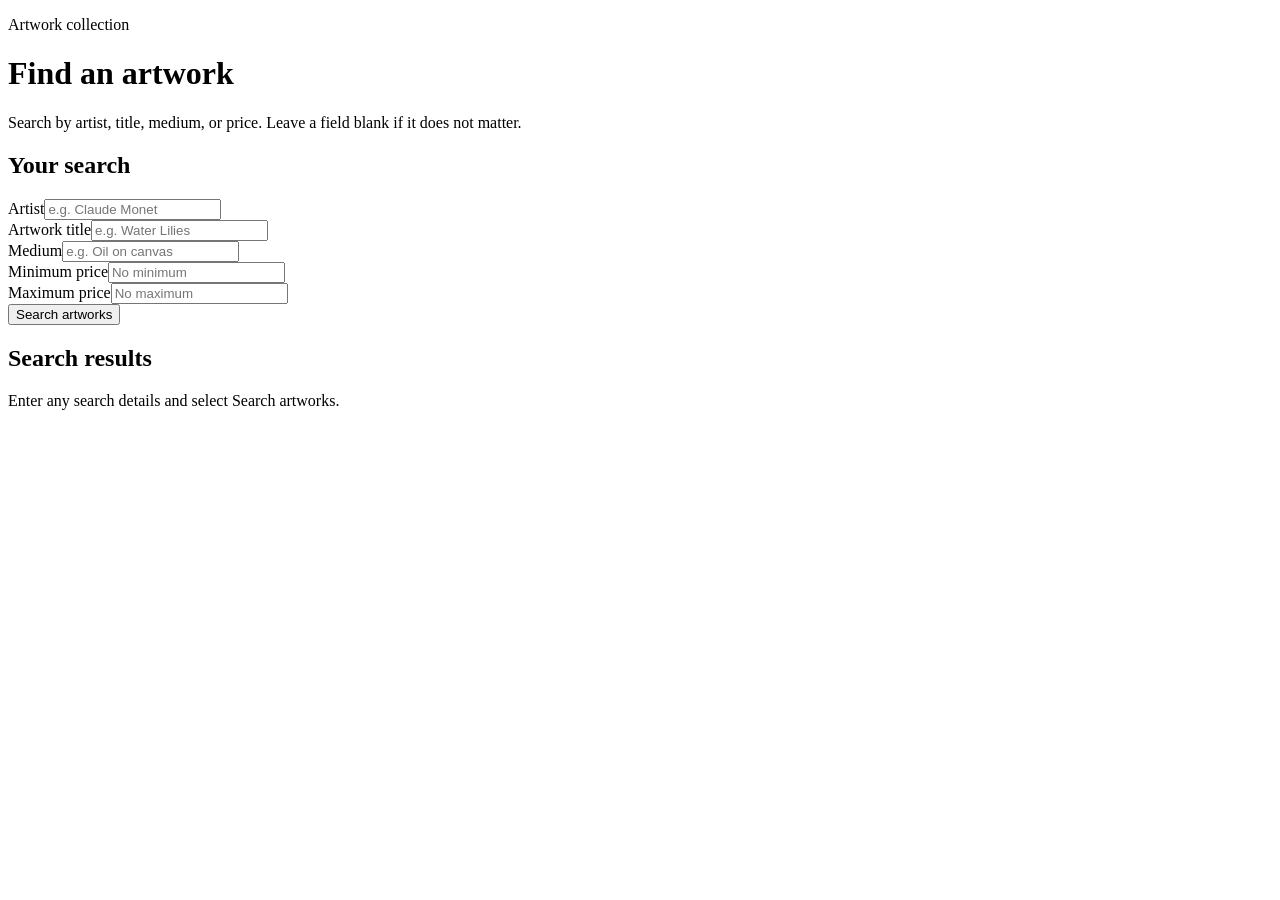
==== src/main/resources/static/index.html @ 6061bd21 "ACP apply 7111da9a of result d2902987 Apply-Id: 7111da9a-acec-454b-b390-c83a5f7dc4a5 Result-Id: d290" ====
<!doctype html>
<html lang="en">
<head>
  <meta charset="utf-8">
  <meta name="viewport" content="width=device-width, initial-scale=1">
  <title>Find an artwork</title>
  <link rel="stylesheet" href="/artwork-search.css">
  <script src="/artwork-search.js" defer></script>
</head>
<body>
  <main class="page">
    <header class="intro">
      <p class="eyebrow">Artwork collection</p>
      <h1>Find an artwork</h1>
      <p>Search by artist, title, medium, or price. Leave a field blank if it does not matter.</p>
    </header>
    <section class="search-panel" aria-labelledby="search-heading">
      <h2 id="search-heading">Your search</h2>
      <form id="search-form">
        <div class="fields">
          <div class="field"><label for="artist">Artist</label><input id="artist" name="artist" type="search" autocomplete="off" placeholder="e.g. Claude Monet"></div>
          <div class="field"><label for="title">Artwork title</label><input id="title" name="title" type="search" autocomplete="off" placeholder="e.g. Water Lilies"></div>
          <div class="field"><label for="medium">Medium</label><input id="medium" name="medium" type="search" autocomplete="off" placeholder="e.g. Oil on canvas"></div>
          <div class="field price-fields">
            <label for="minPrice">Minimum price</label><input id="minPrice" name="minPrice" type="number" min="0" step="0.01" inputmode="decimal" placeholder="No minimum">
          </div>
          <div class="field price-fields">
            <label for="maxPrice">Maximum price</label><input id="maxPrice" name="maxPrice" type="number" min="0" step="0.01" inputmode="decimal" placeholder="No maximum">
          </div>
        </div>
        <button type="submit">Search artworks</button>
      </form>
    </section>
    <section class="results" aria-labelledby="results-heading">
      <h2 id="results-heading">Search results</h2>
      <p id="status" role="status" aria-live="polite">Enter any search details and select Search artworks.</p>
      <ul id="results-list" class="artwork-list"></ul>
    </section>
  </main>
</body>
</html>
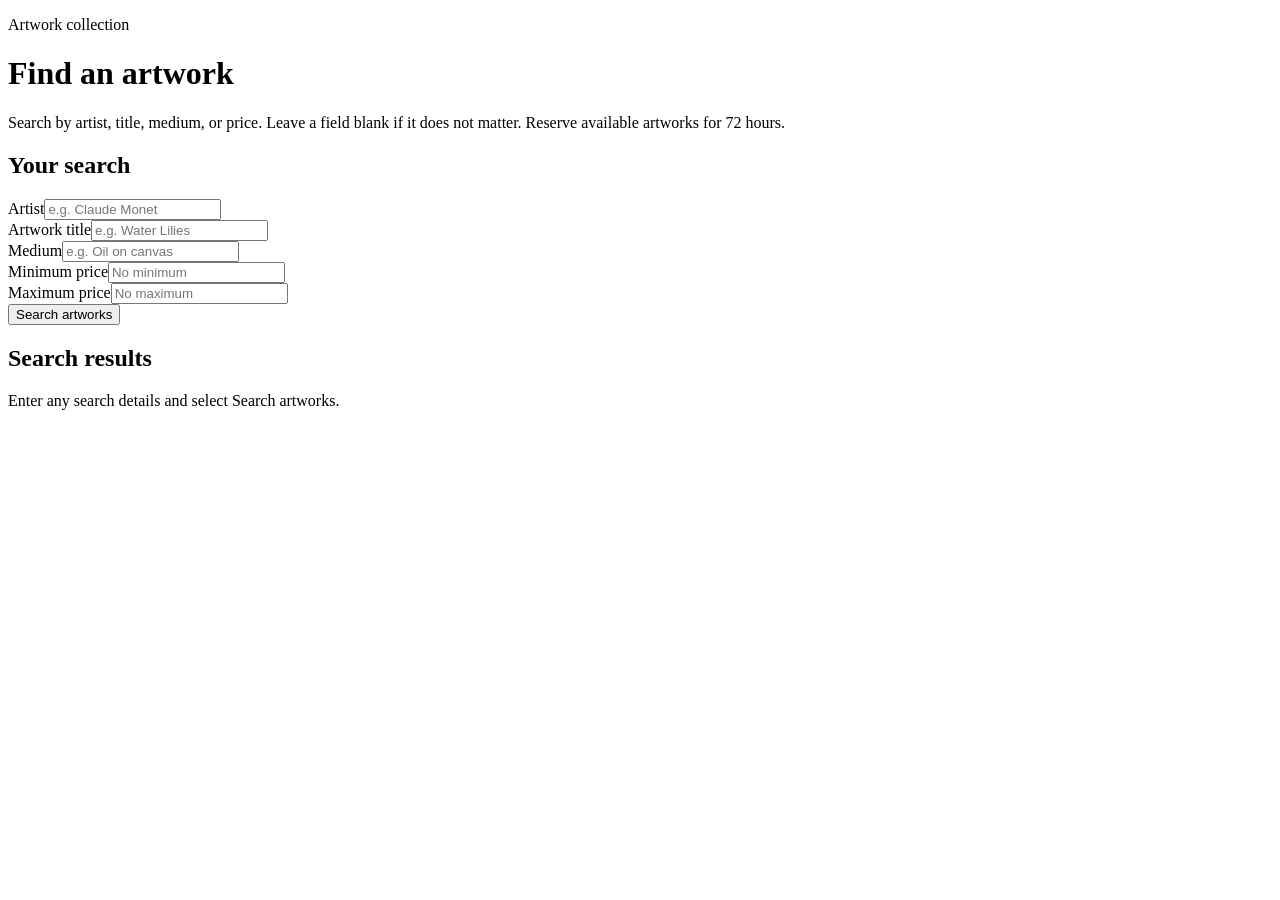
==== commit 3f2b0b9f: "ACP apply b1d6c0ba of result b90e39bd Apply-Id: b1d6c0ba-9d6c-4ca8-93fd-54b775b40835 Result-Id: b90e" ====
--- a/src/main/resources/static/index.html
+++ b/src/main/resources/static/index.html
@@ -12,7 +12,7 @@
     <header class="intro">
       <p class="eyebrow">Artwork collection</p>
       <h1>Find an artwork</h1>
-      <p>Search by artist, title, medium, or price. Leave a field blank if it does not matter.</p>
+      <p>Search by artist, title, medium, or price. Leave a field blank if it does not matter. Reserve available artworks for 72 hours.</p>
     </header>
     <section class="search-panel" aria-labelledby="search-heading">
       <h2 id="search-heading">Your search</h2>
